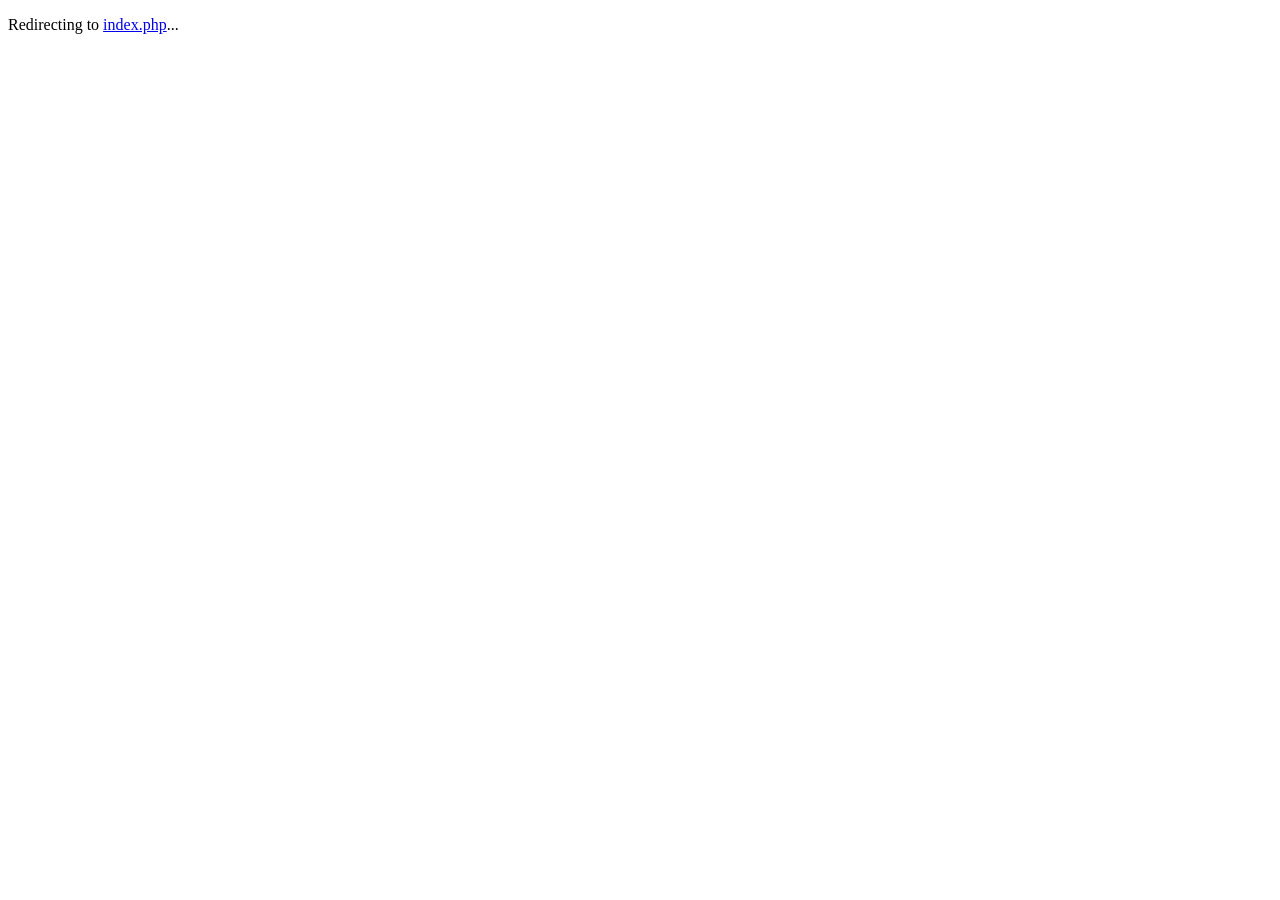
==== index.html @ e2a9ee7e "Initial commit" ====
<!DOCTYPE html>
<html lang="en">
<head>
    <meta charset="UTF-8">
    <meta http-equiv="refresh" content="0; url=index.php">
    <title>Redirecting...</title>
</head>
<body>
    <p>Redirecting to <a href="index.php">index.php</a>...</p>
</body>
</html>
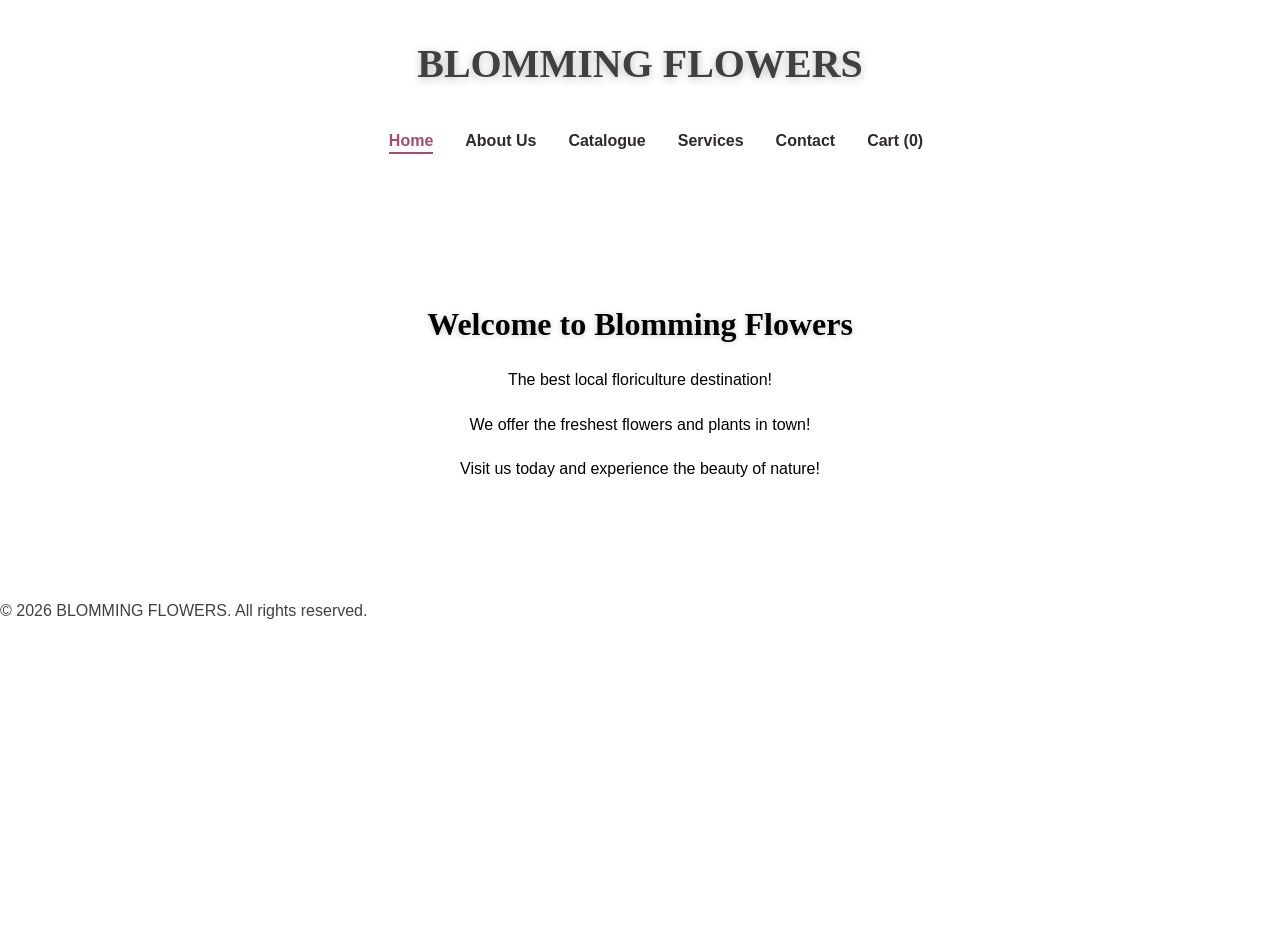
==== commit ff9df1b4: "Refactor structure: convert landing, about, catalogue, services, and contact to HTML. Move validatio" ====
--- a/index.html
+++ b/index.html
@@ -2,10 +2,37 @@
 <html lang="en">
 <head>
     <meta charset="UTF-8">
-    <meta http-equiv="refresh" content="0; url=index.php">
-    <title>Redirecting...</title>
+    <meta name="viewport" content="width=device-width, initial-scale=1.0">
+    <title>Home - BLOMMING FLOWERS</title>
+    <link href="https://fonts.googleapis.com/css2?family=Great+Vibes&display=swap" rel="stylesheet">
+    <link rel="stylesheet" href="styles.css?v=3">
+    <!-- Load centralized JavaScript files -->
+    <script src="js/navbar.js" defer></script>
+    <script src="js/validation.js" defer></script>
 </head>
 <body>
-    <p>Redirecting to <a href="index.php">index.php</a>...</p>
+
+    <h1>BLOMMING FLOWERS</h1>
+    <nav>
+        <ul id="navMenu">
+            <li><a href="index.html" id="nav-index">Home</a></li>
+            <li><a href="about.html" id="nav-about">About Us</a></li>
+            <li><a href="catalogue.html" id="nav-catalogue">Catalogue</a></li>
+            <li><a href="services.html" id="nav-services">Services</a></li>
+            <li><a href="contact.html" id="nav-contact">Contact</a></li>
+            <li><a href="cart.php" id="nav-cart">Cart (0)</a></li>
+        </ul>
+    </nav>
+
+    <section class="hero">
+        <h2>Welcome to Blomming Flowers</h2>
+        <p>The best local floriculture destination!</p>
+        <p>We offer the freshest flowers and plants in town!</p>
+        <p>Visit us today and experience the beauty of nature!</p>
+    </section>
+
+    <footer>
+        <p>&copy; 2026 BLOMMING FLOWERS. All rights reserved.</p>
+    </footer>
 </body>
 </html>
--- a/styles.css
+++ b/styles.css
@@ -0,0 +1,636 @@
+/* General Styling */
+* {
+    margin: 0;
+    padding: 0;
+    box-sizing: border-box;
+}
+
+body {
+    font-family: 'Arial', sans-serif;
+    line-height: 1.6;
+    color: #000000;
+    background-color: #ffffff;
+    background-image: url('images/floral-ornaments.jpg');
+    background-size: cover;
+    background-position: center;
+    background-repeat: no-repeat;
+    background-attachment: fixed;
+    min-height: 100vh;
+    position: relative;
+}
+
+body::before {
+    content: "";
+    position: fixed;
+    inset: 0;
+    background: rgba(255, 255, 255, 0.25);
+    pointer-events: none;
+    z-index: 0;
+}
+
+/* Navigation */
+nav {
+    background-color: rgba(255, 255, 255, 0.65);
+    padding: 1rem;
+    margin-bottom: 2rem;
+    backdrop-filter: blur(8px);
+    position: relative;
+    z-index: 1;
+}
+
+nav ul {
+    list-style: none;
+    display: flex;
+    justify-content: center;
+    gap: 2rem;
+    flex-wrap: wrap;
+}
+
+nav a {
+    color: #2f2a2c;
+    text-decoration: none;
+    font-weight: bold;
+    transition: color 0.3s ease;
+}
+
+nav a:hover {
+    color: #a44b6f;
+}
+
+/* Headings */
+h1 {
+    color: #000000;
+    text-align: center;
+    margin: 2rem auto 1rem;
+    padding: 0 2rem;
+    font-size: 2.5rem;
+    font-family: 'Papyrus', cursive;
+    text-shadow: 0 2px 10px rgba(0, 0, 0, 0.35);
+}
+
+h2 {
+    color: #000000;
+    margin: 1.5rem 0 1rem;
+    font-size: 2rem;
+    font-family: "Papyrus", cursive;
+    text-shadow: 0 1px 6px rgba(0, 0, 0, 0.2);
+}
+
+h3 {
+    color: #000000;
+    margin: 1rem 0 0.5rem;
+}
+
+/* Paragraphs */
+p {
+    margin-bottom: 1rem;
+    line-height: 1.8;
+    color: #000000;
+}
+
+/* Main Content */
+body>p,
+body>section>p {
+    max-width: 800px;
+    margin-left: auto;
+    margin-right: auto;
+    padding: 0 1rem;
+}
+
+/* Sections */
+section {
+    max-width: 1000px;
+    margin: 2rem auto;
+    padding: 0 1rem;
+}
+
+/* Hero / Intro aligned to the right */
+.hero {
+    max-width: 800px;
+    width: calc(100% - 4rem);
+    margin: 4rem auto;
+    text-align: center;
+    padding: 2rem 1.5rem;
+    background: rgba(255, 255, 255, 0.45);
+    border-radius: 12px;
+    backdrop-filter: blur(4px);
+    border: 1px solid rgba(255, 255, 255, 0.25);
+    position: relative;
+    z-index: 1;
+    animation: fade-slide-in 1s ease-out forwards;
+}
+
+@keyframes fade-slide-in {
+    0% {
+        opacity: 0;
+        transform: translateY(20px);
+    }
+
+    100% {
+        opacity: 1;
+        transform: translateY(0);
+    }
+}
+
+/* Flower Items - Ready for Images */
+.flower-item {
+    background: white;
+    border-radius: 8px;
+    padding: 1.5rem;
+    margin: 1.5rem 0;
+    box-shadow: 0 2px 8px rgba(0, 0, 0, 0.1);
+    display: flex;
+    gap: 1.5rem;
+    align-items: flex-start;
+    transition: transform 0.1s ease, box-shadow 0.1s ease;
+}
+
+.flower-item:hover {
+    transform: translateY(-5px);
+    box-shadow: 0 4px 12px rgba(0, 0, 0, 0.15);
+}
+
+.flower-image {
+    width: 150px;
+    height: 150px;
+    background-color: #e8f5e9;
+    border-radius: 8px;
+    object-fit: cover;
+    flex-shrink: 0;
+    display: flex;
+    align-items: center;
+    justify-content: center;
+    color: #999;
+    font-size: 0.9rem;
+    text-align: center;
+    padding: 1rem;
+}
+
+.flower-image img {
+    width: 100%;
+    height: 100%;
+    object-fit: cover;
+    border-radius: 6px;
+    display: block;
+}
+
+.flower-info {
+    flex: 1;
+}
+
+.flower-info h3 {
+    margin-top: 0;
+}
+
+/* Lists */
+ul {
+    margin-left: 2rem;
+}
+
+li {
+    margin-bottom: 0.5rem;
+}
+
+/* Responsive Design */
+@media (max-width: 768px) {
+    h1 {
+        font-size: 1.8rem;
+    }
+
+    h2 {
+        font-size: 1.5rem;
+    }
+
+    nav ul {
+        flex-direction: column;
+        gap: 0.5rem;
+        align-items: center;
+    }
+
+    .flower-item {
+        flex-direction: column;
+        align-items: center;
+        text-align: center;
+    }
+
+    .flower-image {
+        width: 120px;
+        height: 120px;
+    }
+
+    /* Make hero full-width and centered on small screens */
+    .hero {
+        max-width: 100%;
+        width: calc(100% - 4rem);
+        margin: 1.5rem auto;
+        text-align: center;
+    }
+}
+
+/* Contact form styles */
+.contact-section {
+    max-width: 1000px;
+    margin: 2rem auto;
+    padding: 1rem;
+}
+
+.contact-grid {
+    display: grid;
+    grid-template-columns: 1fr 1fr;
+    gap: 2rem;
+    align-items: start;
+}
+
+.contact-info h2 {
+    margin-top: 0;
+}
+
+.contact-form {
+    display: flex;
+    flex-direction: column;
+    gap: 0.75rem;
+}
+
+.contact-form label {
+    font-weight: bold;
+}
+
+.contact-form input,
+.contact-form textarea {
+    padding: 0.6rem;
+    border: 1px solid #ccc;
+    border-radius: 6px;
+    font-size: 1rem;
+}
+
+.btn-primary {
+    background: #a44b6f;
+    color: #fff;
+    border: none;
+    padding: 0.8rem 1rem;
+    border-radius: 6px;
+    cursor: pointer;
+    font-weight: bold;
+}
+
+@media (max-width: 768px) {
+    .contact-grid {
+        grid-template-columns: 1fr;
+    }
+}
+
+/* Services section */
+.services-section {
+    max-width: 1000px;
+    margin: 2rem auto;
+    padding: 1.25rem;
+    background: rgba(255, 255, 255, 0.9);
+    border-radius: 10px;
+    box-shadow: 0 2px 8px rgba(0, 0, 0, 0.08);
+}
+
+.services-grid {
+    display: grid;
+    grid-template-columns: repeat(3, 1fr);
+    gap: 1rem;
+    align-items: start;
+}
+
+.service-item {
+    display: flex;
+    gap: 1rem;
+    align-items: flex-start;
+    background: #fff;
+    padding: 1rem;
+    border-radius: 8px;
+    box-shadow: 0 1px 6px rgba(0, 0, 0, 0.06);
+}
+
+.service-icon {
+    width: 56px;
+    height: 56px;
+    display: flex;
+    align-items: center;
+    justify-content: center;
+    background: #e8f5e9;
+    border-radius: 8px;
+    font-size: 1.4rem;
+}
+
+.service-content h3 {
+    margin: 0 0 0.25rem 0;
+}
+
+.service-request-section {
+    max-width: 800px;
+    margin: 2rem auto;
+    padding: 1.25rem;
+    background: rgba(255, 255, 255, 0.95);
+    border-radius: 10px;
+    box-shadow: 0 2px 8px rgba(0, 0, 0, 0.08);
+}
+
+.service-request-form {
+    display: flex;
+    flex-direction: column;
+    gap: 0.75rem;
+    margin-top: 1rem;
+}
+
+.service-request-form label {
+    font-weight: bold;
+}
+
+.service-request-form input,
+.service-request-form select,
+.service-request-form textarea {
+    padding: 0.7rem;
+    border: 1px solid #ccc;
+    border-radius: 6px;
+    font-size: 1rem;
+}
+
+@media (max-width: 768px) {
+    .services-grid {
+        grid-template-columns: 1fr;
+    }
+
+    .service-item {
+        flex-direction: column;
+        align-items: center;
+        text-align: center;
+    }
+
+    .service-icon {
+        margin-bottom: 0.5rem;
+    }
+}
+
+.catalogue {
+    display: grid;
+    grid-template-columns: repeat(auto-fit, minmax(250px, 1fr));
+    gap: 20px;
+    padding: 30px;
+}
+
+.flower-card {
+    border: 1px solid #ddd;
+    border-radius: 10px;
+    text-align: center;
+    padding: 15px;
+    background: white;
+}
+
+.flower-card img {
+    width: 100%;
+    height: 220px;
+    object-fit: cover;
+    border-radius: 8px;
+}
+
+.flower-card h3 {
+    margin-top: 15px;
+}
+
+.flower-card h4 {
+    color: green;
+    font-size: 22px;
+}
+
+.order-btn {
+    display: inline-block;
+    margin-top: 15px;
+    padding: 10px 20px;
+    background: #ff4f81;
+    color: white;
+    text-decoration: none;
+    border-radius: 30px;
+    font-weight: bold;
+    transition: 0.3s;
+}
+
+.order-btn:hover {
+    background: #d6336c;
+}
+
+/* Active navigation state */
+nav a.active {
+    color: #a44b6f;
+    border-bottom: 2px solid #a44b6f;
+    padding-bottom: 3px;
+}
+
+/* Authentication Layout */
+.auth-section {
+    max-width: 450px;
+    margin: 4rem auto;
+    padding: 0 1.5rem;
+}
+
+.auth-card {
+    background: rgba(255, 255, 255, 0.95);
+    border-radius: 12px;
+    padding: 2.5rem 2rem;
+    box-shadow: 0 8px 32px rgba(0, 0, 0, 0.15);
+    backdrop-filter: blur(8px);
+    border: 1px solid rgba(255, 255, 255, 0.4);
+}
+
+.auth-card h2 {
+    margin-top: 0;
+    margin-bottom: 1.5rem;
+    text-align: center;
+    color: #2f2a2c;
+    font-family: 'Papyrus', cursive;
+}
+
+.auth-form {
+    display: flex;
+    flex-direction: column;
+    gap: 1rem;
+}
+
+.auth-form label {
+    font-weight: bold;
+    color: #4a4547;
+    font-size: 0.9rem;
+}
+
+.auth-form input {
+    padding: 0.75rem;
+    border: 1px solid #ccc;
+    border-radius: 8px;
+    font-size: 1rem;
+    background: #fff;
+    transition: border-color 0.3s, box-shadow 0.3s;
+}
+
+.auth-form input:focus {
+    outline: none;
+    border-color: #a44b6f;
+    box-shadow: 0 0 0 3px rgba(164, 75, 111, 0.2);
+}
+
+.auth-helper {
+    text-align: center;
+    margin-top: 1.5rem;
+    font-size: 0.9rem;
+}
+
+.auth-helper a {
+    color: #a44b6f;
+    text-decoration: none;
+    font-weight: bold;
+}
+
+.auth-helper a:hover {
+    text-decoration: underline;
+}
+
+/* Alerts and Messages */
+.alert {
+    padding: 0.75rem 1rem;
+    border-radius: 6px;
+    margin-bottom: 1.25rem;
+    font-size: 0.95rem;
+    line-height: 1.4;
+}
+
+.alert-danger {
+    background-color: #fce8e6;
+    color: #c5221f;
+    border: 1px solid #fad2cf;
+}
+
+.alert-success {
+    background-color: #e6f4ea;
+    color: #137333;
+    border: 1px solid #ceead6;
+}
+
+/* Dashboard Styles */
+.dashboard-section {
+    max-width: 1200px;
+    margin: 2rem auto;
+    padding: 0 1.5rem;
+    position: relative;
+    z-index: 1;
+}
+
+.dashboard-section h2 {
+    font-family: 'Papyrus', cursive;
+    margin-bottom: 0.5rem;
+}
+
+.dashboard-card {
+    background: rgba(255, 255, 255, 0.95);
+    border-radius: 12px;
+    padding: 2rem;
+    box-shadow: 0 4px 20px rgba(0, 0, 0, 0.1);
+    margin-top: 1.5rem;
+    border: 1px solid rgba(255, 255, 255, 0.5);
+}
+
+.dashboard-card h3 {
+    margin-top: 0;
+    margin-bottom: 1.25rem;
+    color: #2f2a2c;
+    border-bottom: 2px solid #f0edf0;
+    padding-bottom: 0.5rem;
+}
+
+/* Responsive Table Wrapper */
+.table-wrapper {
+    width: 100%;
+    overflow-x: auto;
+    border-radius: 8px;
+    border: 1px solid #e0dce0;
+}
+
+table {
+    width: 100%;
+    border-collapse: collapse;
+    background: #fff;
+    text-align: left;
+    min-width: 600px;
+}
+
+th,
+td {
+    padding: 1rem;
+    border-bottom: 1px solid #f0edf0;
+    vertical-align: middle;
+}
+
+th {
+    background-color: #f7f5f7;
+    color: #2f2a2c;
+    font-weight: bold;
+}
+
+tr:hover {
+    background-color: #faf9fa;
+}
+
+/* Badges & Actions */
+.badge {
+    background: #e8f5e9;
+    color: #2e7d32;
+    padding: 0.25rem 0.6rem;
+    border-radius: 50px;
+    font-size: 0.85rem;
+    font-weight: bold;
+    display: inline-block;
+}
+
+.btn-delete {
+    background: #fce8e6;
+    color: #c5221f;
+    border: 1px solid #fad2cf;
+    padding: 0.4rem 0.8rem;
+    border-radius: 6px;
+    text-decoration: none;
+    font-size: 0.85rem;
+    font-weight: bold;
+    transition: all 0.2s ease;
+    display: inline-block;
+}
+
+.btn-delete:hover {
+    background: #c5221f;
+    color: #fff;
+    border-color: #c5221f;
+}
+
+.empty-state {
+    text-align: center;
+    padding: 2rem;
+    color: #666;
+}
+
+/* Make logout button look distinct */
+.logout-btn {
+    color: #c5221f !important;
+}
+
+.logout-btn:hover {
+    color: #a51816 !important;
+}
+
+/* Order Status Badges */
+.badge-warning {
+    background-color: #fef3c7 !important;
+    color: #d97706 !important;
+}
+.badge-info {
+    background-color: #e0f2fe !important;
+    color: #0284c7 !important;
+}
+.badge-success {
+    background-color: #dcfce7 !important;
+    color: #15803d !important;
+}
+.badge-danger {
+    background-color: #fee2e2 !important;
+    color: #b91c1c !important;
+}
